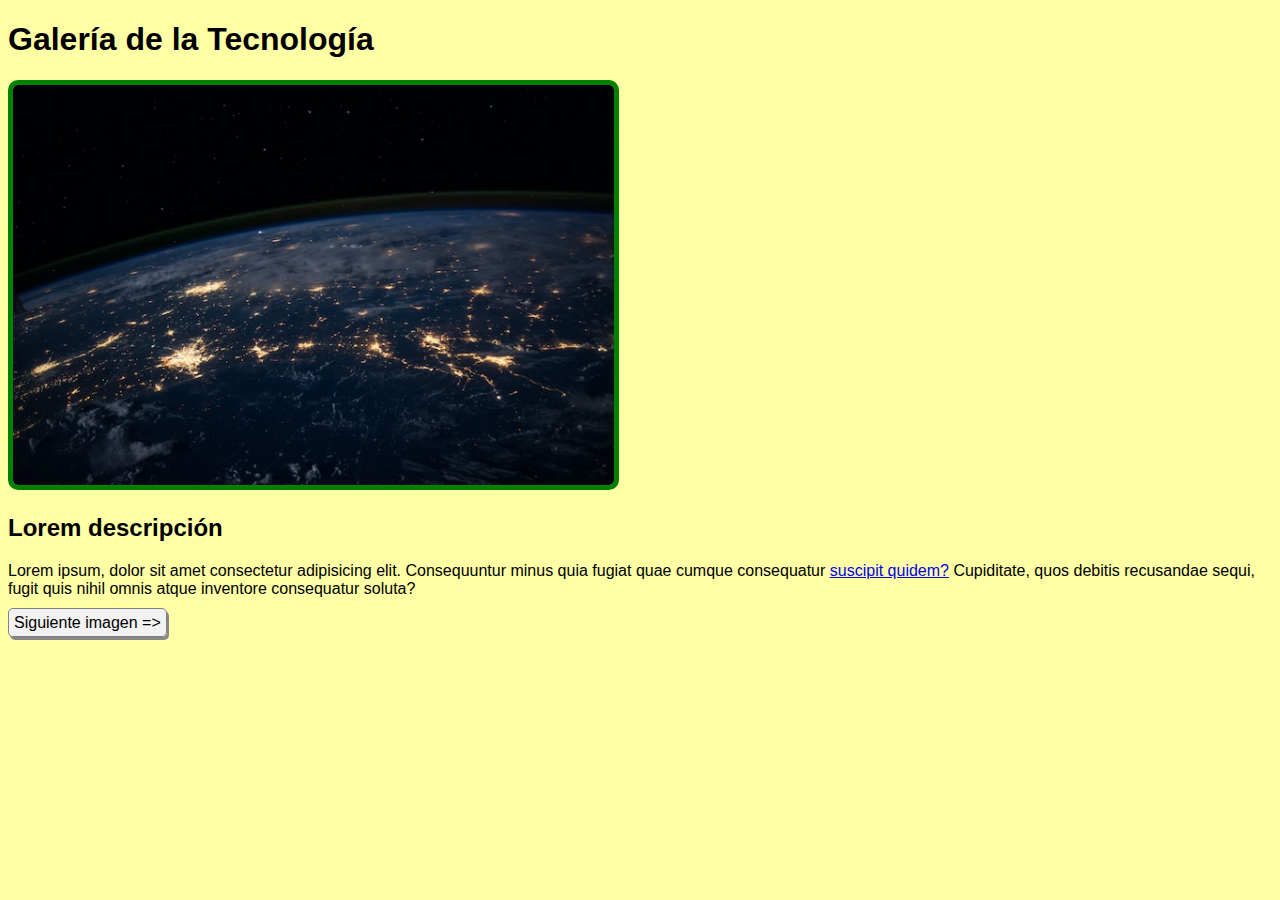
==== index.html @ 049e8e56 "nombre index y font" ====
<!DOCTYPE html>
<html lang="es">

<head>
    <meta charset="UTF-8">
    <meta name="viewport" content="width=device-width, initial-scale=1.0">
    <title>Galería de la Tecnología - Página 1</title>
    <link rel="stylesheet" href="styles.css">
</head>

<body>
    <h1>Galería de la Tecnología</h1>
    <img src="img1.jpg" alt="Imagen de la NASA" class="image"/>
    <h2>Lorem descripción</h2>
    <p>Lorem ipsum, dolor sit amet consectetur adipisicing elit. Consequuntur minus quia fugiat quae cumque consequatur
        <a href="page2.html">suscipit quidem?</a> Cupiditate, quos debitis recusandae sequi, fugit quis nihil omnis atque inventore consequatur
        soluta?</p>
    <a href="page2.html" title="Imagen siguiente" class="link-button">Siguiente imagen =&gt;</a>
</body>

</html>
---- styles.css ----
body {
    background-color: rgb(255, 255, 165);
}

.image{
    border: 5px solid green;
    border-radius: 10px;
    height: 400px;
}

.link-button {
    text-decoration: none;
    color: black;
    border: 1px solid gray;
    background-color: #f2f2f2;
    padding: 5px;
    border-radius: 5px;
    box-shadow: 2px 3px #888888;
}
*{
    font-family: sans-serif;
    }
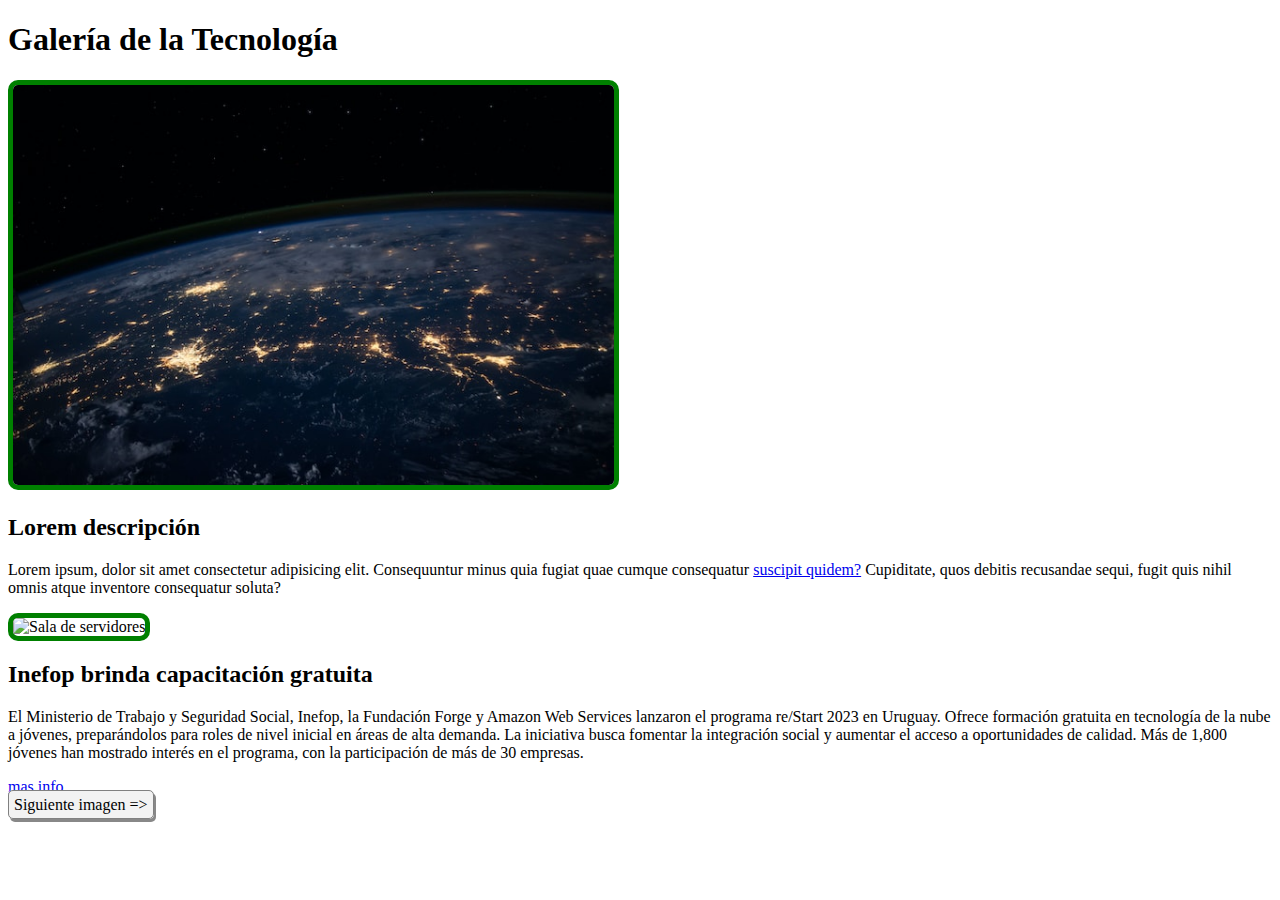
==== commit 63180377: "Rename page1.html to index.html" ====
--- a/index.html
+++ b/index.html
@@ -10,12 +10,20 @@
 
 <body>
     <h1>Galería de la Tecnología</h1>
-    <img src="img1.jpg" alt="Imagen de la NASA" class="image"/>
-    <h2>Lorem descripción</h2>
-    <p>Lorem ipsum, dolor sit amet consectetur adipisicing elit. Consequuntur minus quia fugiat quae cumque consequatur
+    <section>
+        <img src="img1.jpg" alt="Imagen de la NASA" class="image"/>
+        <h2>Lorem descripción</h2>
+        <p>Lorem ipsum, dolor sit amet consectetur adipisicing elit. Consequuntur minus quia fugiat quae cumque consequatur
         <a href="page2.html">suscipit quidem?</a> Cupiditate, quos debitis recusandae sequi, fugit quis nihil omnis atque inventore consequatur
         soluta?</p>
+    </section>
+        <section>
+            <img src="AL_151_03.jpg" alt="Sala de servidores" class="image"/>
+            <h2>Inefop brinda capacitación gratuita </h2>
+            <p>El Ministerio de Trabajo y Seguridad Social, Inefop, la Fundación Forge y Amazon Web Services lanzaron el programa re/Start 2023 en Uruguay. Ofrece formación gratuita en tecnología de la nube a jóvenes, preparándolos para roles de nivel inicial en áreas de alta demanda. La iniciativa busca fomentar la integración social y aumentar el acceso a oportunidades de calidad. Más de 1,800 jóvenes han mostrado interés en el programa, con la participación de más de 30 empresas.</p>
+            <a href="https://www.gub.uy/presidencia/comunicacion/noticias/inefop-brinda-capacitacion-gratuita-tecnologia-informacion-jovenes-todo-pais">mas info</a>
+        </section>
     <a href="page2.html" title="Imagen siguiente" class="link-button">Siguiente imagen =&gt;</a>
 </body>
 
-</html>+</html>
--- a/styles.css
+++ b/styles.css
@@ -1,5 +1,5 @@
 body {
-    background-color: rgb(255, 255, 165);
+    background-color: linear-gradient(90deg, rgba(2,0,36,1) 0%, rgba(99,9,121,1) 35%, rgba(5,96,179,1) 55%, rgba(212,3,204,1) 79%, rgba(0,212,255,1) 100%);
 }
 
 .image{
@@ -16,7 +16,4 @@
     padding: 5px;
     border-radius: 5px;
     box-shadow: 2px 3px #888888;
-}
-*{
-    font-family: sans-serif;
-    }+}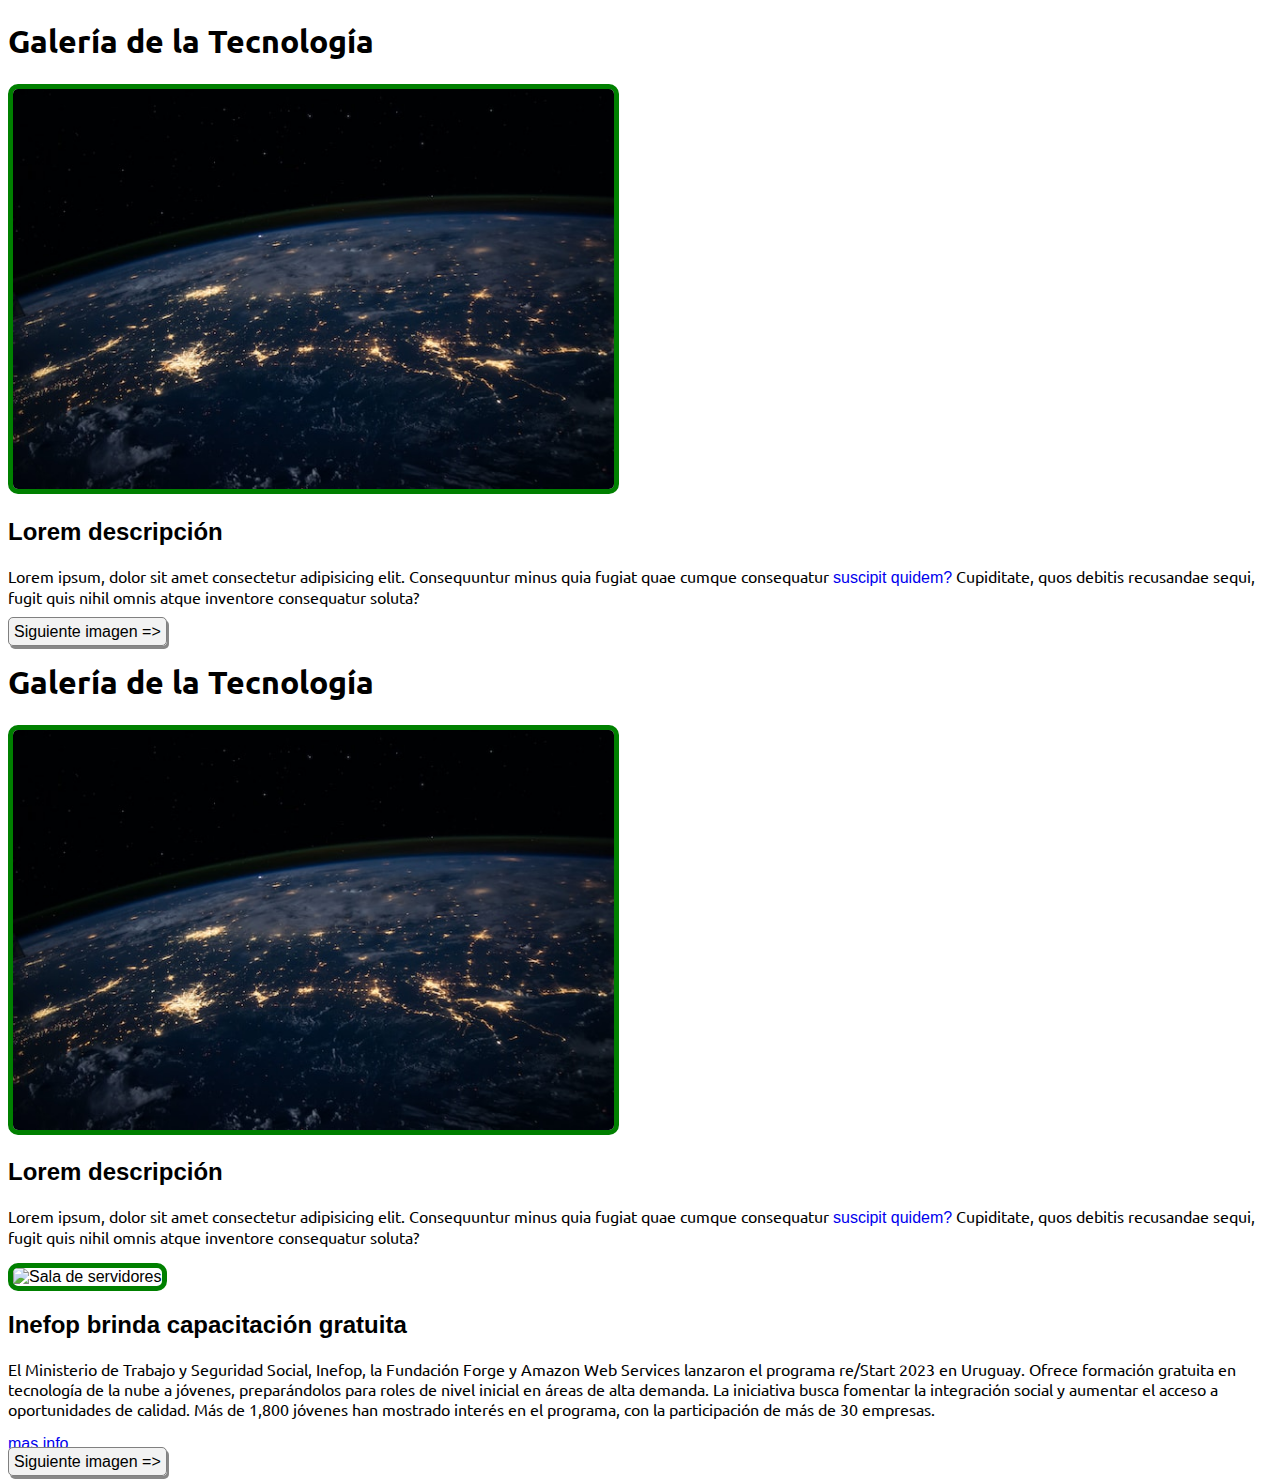
==== commit 27103eac: "Merge branch 'main' into jose" ====
--- a/index.html
+++ b/index.html
@@ -1,5 +1,29 @@
 <!DOCTYPE html>
 <html lang="es">
+
+  <head>
+    <meta charset="UTF-8" />
+    <meta name="viewport" content="width=device-width, initial-scale=1.0" />
+    <title>Galería de la Tecnología - Página 1</title>
+    <link rel="stylesheet" href="styles.css" />
+  </head>
+
+  <body>
+    <h1>Galería de la Tecnología</h1>
+    <img src="img1.jpg" alt="Imagen de la NASA" class="image" />
+    <h2>Lorem descripción</h2>
+    <p>
+      Lorem ipsum, dolor sit amet consectetur adipisicing elit. Consequuntur
+      minus quia fugiat quae cumque consequatur
+      <a href="page2.html">suscipit quidem?</a> Cupiditate, quos debitis
+      recusandae sequi, fugit quis nihil omnis atque inventore consequatur
+      soluta?
+    </p>
+    <a href="page2.html" title="Imagen siguiente" class="link-button"
+      >Siguiente imagen =&gt;</a
+    >
+  </body>
+
 
 <head>
     <meta charset="UTF-8">
@@ -26,4 +50,5 @@
     <a href="page2.html" title="Imagen siguiente" class="link-button">Siguiente imagen =&gt;</a>
 </body>
 
+
 </html>
--- a/styles.css
+++ b/styles.css
@@ -1,3 +1,6 @@
+ /*h1*/ @import url('https://fonts.googleapis.com/css2?family=Poppins:wght@500&family=Roboto+Slab:wght@500&family=Roboto:ital,wght@1,300;1,400&family=Ubuntu:ital,wght@0,700;1,300;1,400&display=swap');
+/* p */ @import url('https://fonts.googleapis.com/css2?family=Poppins:wght@500&family=Roboto+Slab&family=Roboto:ital,wght@1,300;1,400&family=Ubuntu:ital,wght@0,700;1,300;1,400&display=swap');
+  
 body {
     background-color: linear-gradient(90deg, rgba(2,0,36,1) 0%, rgba(99,9,121,1) 35%, rgba(5,96,179,1) 55%, rgba(212,3,204,1) 79%, rgba(0,212,255,1) 100%);
 }
@@ -16,4 +19,32 @@
     padding: 5px;
     border-radius: 5px;
     box-shadow: 2px 3px #888888;
-}+}
+
+*{
+    font-family: sans-serif;
+    }
+
+
+h1 {
+    font-family: 'Poppins', sans-serif;
+font-family: 'Roboto', sans-serif;
+font-family: 'Roboto Slab', serif;
+font-family: 'Ubuntu', sans-serif;
+}
+
+p {
+    font-family: 'Poppins', sans-serif;
+    font-family: 'Roboto', sans-serif;
+    font-family: 'Roboto Slab', serif;
+    font-family: 'Ubuntu', sans-serif;
+}
+
+a {
+    text-decoration: none
+}
+
+a:hover {
+    color: red
+}
+
--- a/styles.css
+++ b/styles.css
@@ -1,3 +1,6 @@
+ /*h1*/ @import url('https://fonts.googleapis.com/css2?family=Poppins:wght@500&family=Roboto+Slab:wght@500&family=Roboto:ital,wght@1,300;1,400&family=Ubuntu:ital,wght@0,700;1,300;1,400&display=swap');
+/* p */ @import url('https://fonts.googleapis.com/css2?family=Poppins:wght@500&family=Roboto+Slab&family=Roboto:ital,wght@1,300;1,400&family=Ubuntu:ital,wght@0,700;1,300;1,400&display=swap');
+  
 body {
     background-color: linear-gradient(90deg, rgba(2,0,36,1) 0%, rgba(99,9,121,1) 35%, rgba(5,96,179,1) 55%, rgba(212,3,204,1) 79%, rgba(0,212,255,1) 100%);
 }
@@ -16,4 +19,32 @@
     padding: 5px;
     border-radius: 5px;
     box-shadow: 2px 3px #888888;
-}+}
+
+*{
+    font-family: sans-serif;
+    }
+
+
+h1 {
+    font-family: 'Poppins', sans-serif;
+font-family: 'Roboto', sans-serif;
+font-family: 'Roboto Slab', serif;
+font-family: 'Ubuntu', sans-serif;
+}
+
+p {
+    font-family: 'Poppins', sans-serif;
+    font-family: 'Roboto', sans-serif;
+    font-family: 'Roboto Slab', serif;
+    font-family: 'Ubuntu', sans-serif;
+}
+
+a {
+    text-decoration: none
+}
+
+a:hover {
+    color: red
+}
+
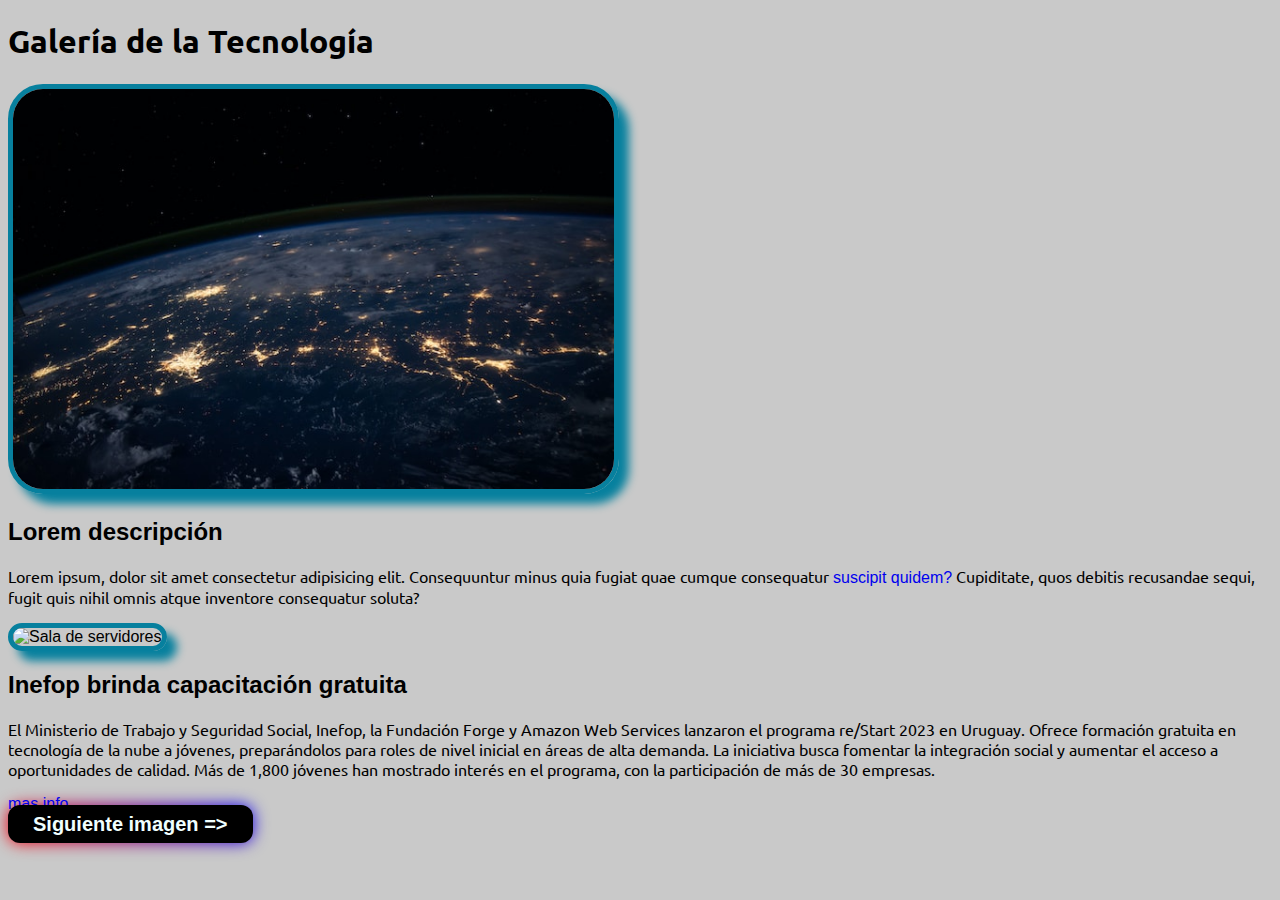
==== commit 00ec11ad: "Update index.html" ====
--- a/index.html
+++ b/index.html
@@ -1,28 +1,5 @@
 <!DOCTYPE html>
 <html lang="es">
-
-  <head>
-    <meta charset="UTF-8" />
-    <meta name="viewport" content="width=device-width, initial-scale=1.0" />
-    <title>Galería de la Tecnología - Página 1</title>
-    <link rel="stylesheet" href="styles.css" />
-  </head>
-
-  <body>
-    <h1>Galería de la Tecnología</h1>
-    <img src="img1.jpg" alt="Imagen de la NASA" class="image" />
-    <h2>Lorem descripción</h2>
-    <p>
-      Lorem ipsum, dolor sit amet consectetur adipisicing elit. Consequuntur
-      minus quia fugiat quae cumque consequatur
-      <a href="page2.html">suscipit quidem?</a> Cupiditate, quos debitis
-      recusandae sequi, fugit quis nihil omnis atque inventore consequatur
-      soluta?
-    </p>
-    <a href="page2.html" title="Imagen siguiente" class="link-button"
-      >Siguiente imagen =&gt;</a
-    >
-  </body>
 
 
 <head>
--- a/styles.css
+++ b/styles.css
@@ -2,16 +2,55 @@
 /* p */ @import url('https://fonts.googleapis.com/css2?family=Poppins:wght@500&family=Roboto+Slab&family=Roboto:ital,wght@1,300;1,400&family=Ubuntu:ital,wght@0,700;1,300;1,400&display=swap');
   
 body {
-    background-color: linear-gradient(90deg, rgba(2,0,36,1) 0%, rgba(99,9,121,1) 35%, rgba(5,96,179,1) 55%, rgba(212,3,204,1) 79%, rgba(0,212,255,1) 100%);
+
+    background-color: rgb(201, 201, 201);
 }
 
 .image{
-    border: 5px solid green;
-    border-radius: 10px;
+    border: 5px solid rgb(7, 128, 158);
+    box-shadow: 10px 10px 10px 0px rgb(7, 128, 158);
+    border-radius: 35px;
     height: 400px;
 }
 
 .link-button {
+
+    background: black;
+    cursor: pointer;
+    border: none;
+    padding: 8px 25px;
+    color: azure;
+    font-size: 20px;
+    font-weight: bold;
+    position: relative;
+    border-radius: 12px;
+}
+
+.link-button::before {
+    content: "";
+    position: absolute;
+    top: 0;
+    left: 0;
+    z-index: -1;
+    width: 100%;
+    height: 100%;
+    background: linear-gradient(45deg, red, blue, deeppink, blue, red, blue, deeppink, blue);
+    background-size: 800%;
+    border-radius: 12px;
+    filter: blur(8px);
+    animation: glowing 20s linear infinite;
+}
+
+@keyframes glowing {
+    0% {
+        background-position: 0 0;
+    }
+    50% {
+        background-position: 400% 0;
+    }
+    100% {
+        background-position: 0 0;
+    }
     text-decoration: none;
     color: black;
     border: 1px solid gray;
@@ -46,5 +85,9 @@
 
 a:hover {
     color: red
+
+
 }
 
+}
+
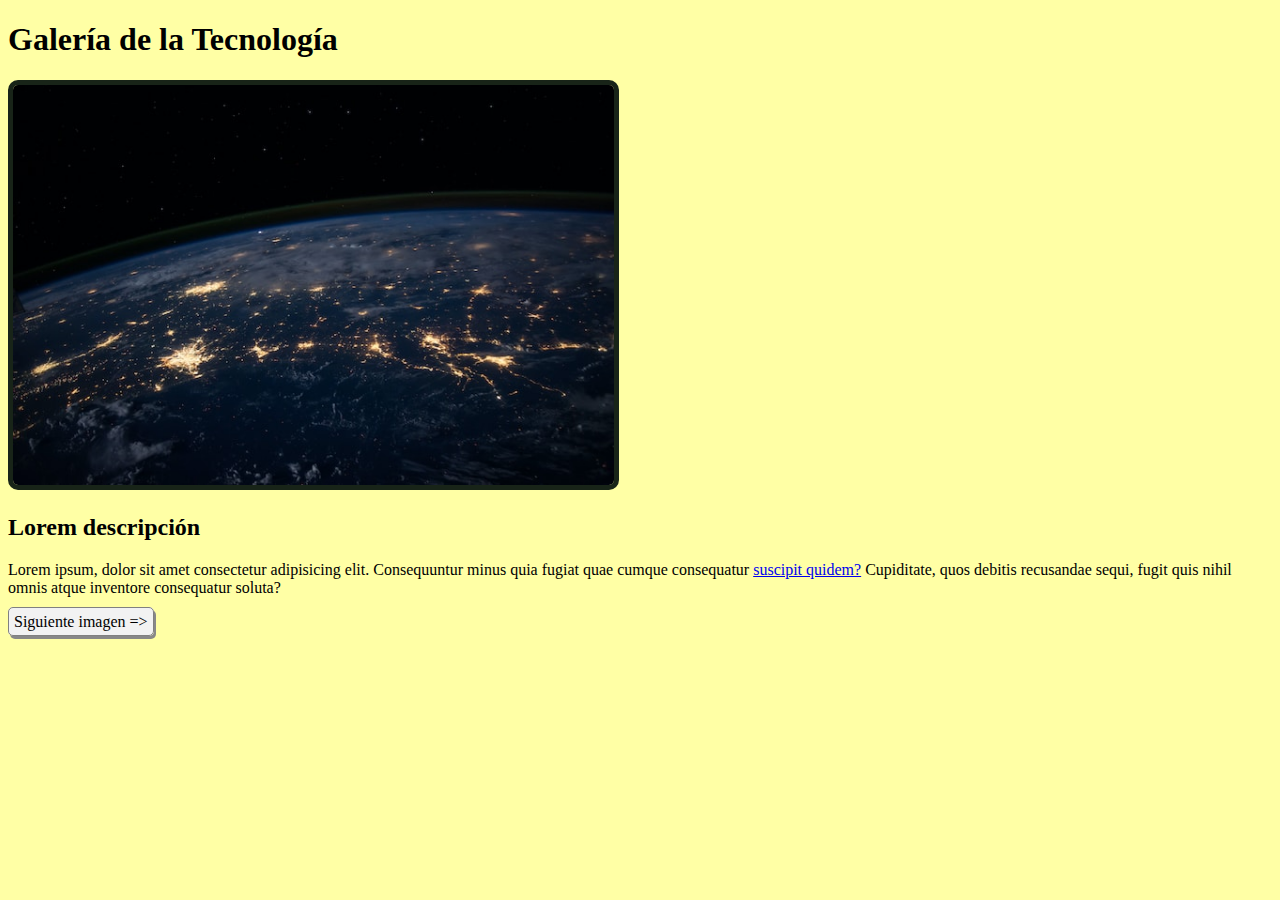
==== commit 6cafd66b: "Update index.html" ====
--- a/index.html
+++ b/index.html
@@ -1,31 +1,27 @@
 <!DOCTYPE html>
 <html lang="es">
 
+  <head>
+    <meta charset="UTF-8" />
+    <meta name="viewport" content="width=device-width, initial-scale=1.0" />
+    <title>Galería de la Tecnología - Página 1</title>
+    <link rel="stylesheet" href="styles.css" />
+  </head>
 
-<head>
-    <meta charset="UTF-8">
-    <meta name="viewport" content="width=device-width, initial-scale=1.0">
-    <title>Galería de la Tecnología - Página 1</title>
-    <link rel="stylesheet" href="styles.css">
-</head>
-
-<body>
+  <body>
     <h1>Galería de la Tecnología</h1>
-    <section>
-        <img src="img1.jpg" alt="Imagen de la NASA" class="image"/>
-        <h2>Lorem descripción</h2>
-        <p>Lorem ipsum, dolor sit amet consectetur adipisicing elit. Consequuntur minus quia fugiat quae cumque consequatur
-        <a href="page2.html">suscipit quidem?</a> Cupiditate, quos debitis recusandae sequi, fugit quis nihil omnis atque inventore consequatur
-        soluta?</p>
-    </section>
-        <section>
-            <img src="AL_151_03.jpg" alt="Sala de servidores" class="image"/>
-            <h2>Inefop brinda capacitación gratuita </h2>
-            <p>El Ministerio de Trabajo y Seguridad Social, Inefop, la Fundación Forge y Amazon Web Services lanzaron el programa re/Start 2023 en Uruguay. Ofrece formación gratuita en tecnología de la nube a jóvenes, preparándolos para roles de nivel inicial en áreas de alta demanda. La iniciativa busca fomentar la integración social y aumentar el acceso a oportunidades de calidad. Más de 1,800 jóvenes han mostrado interés en el programa, con la participación de más de 30 empresas.</p>
-            <a href="https://www.gub.uy/presidencia/comunicacion/noticias/inefop-brinda-capacitacion-gratuita-tecnologia-informacion-jovenes-todo-pais">mas info</a>
-        </section>
-    <a href="page2.html" title="Imagen siguiente" class="link-button">Siguiente imagen =&gt;</a>
-</body>
-
+    <img src="img1.jpg" alt="Imagen de la NASA" class="image" />
+    <h2>Lorem descripción</h2>
+    <p>
+      Lorem ipsum, dolor sit amet consectetur adipisicing elit. Consequuntur
+      minus quia fugiat quae cumque consequatur
+      <a href="page2.html">suscipit quidem?</a> Cupiditate, quos debitis
+      recusandae sequi, fugit quis nihil omnis atque inventore consequatur
+      soluta?
+    </p>
+    <a href="page2.html" title="Imagen siguiente" class="link-button"
+      >Siguiente imagen =&gt;</a
+    >
+  </body>
 
 </html>
--- a/styles.css
+++ b/styles.css
@@ -1,56 +1,20 @@
- /*h1*/ @import url('https://fonts.googleapis.com/css2?family=Poppins:wght@500&family=Roboto+Slab:wght@500&family=Roboto:ital,wght@1,300;1,400&family=Ubuntu:ital,wght@0,700;1,300;1,400&display=swap');
-/* p */ @import url('https://fonts.googleapis.com/css2?family=Poppins:wght@500&family=Roboto+Slab&family=Roboto:ital,wght@1,300;1,400&family=Ubuntu:ital,wght@0,700;1,300;1,400&display=swap');
-  
 body {
-
-    background-color: rgb(201, 201, 201);
+    background-color: rgb(255, 255, 165);
 }
 
 .image{
-    border: 5px solid rgb(7, 128, 158);
-    box-shadow: 10px 10px 10px 0px rgb(7, 128, 158);
-    border-radius: 35px;
+    border: 5px solid rgb(24, 36, 24);
+    border-radius: 10px;
     height: 400px;
+    align-items: center;
+    
+}
+h1{
+    align-items: center;
+    
 }
 
 .link-button {
-
-    background: black;
-    cursor: pointer;
-    border: none;
-    padding: 8px 25px;
-    color: azure;
-    font-size: 20px;
-    font-weight: bold;
-    position: relative;
-    border-radius: 12px;
-}
-
-.link-button::before {
-    content: "";
-    position: absolute;
-    top: 0;
-    left: 0;
-    z-index: -1;
-    width: 100%;
-    height: 100%;
-    background: linear-gradient(45deg, red, blue, deeppink, blue, red, blue, deeppink, blue);
-    background-size: 800%;
-    border-radius: 12px;
-    filter: blur(8px);
-    animation: glowing 20s linear infinite;
-}
-
-@keyframes glowing {
-    0% {
-        background-position: 0 0;
-    }
-    50% {
-        background-position: 400% 0;
-    }
-    100% {
-        background-position: 0 0;
-    }
     text-decoration: none;
     color: black;
     border: 1px solid gray;
@@ -60,34 +24,3 @@
     box-shadow: 2px 3px #888888;
 }
 
-*{
-    font-family: sans-serif;
-    }
-
-
-h1 {
-    font-family: 'Poppins', sans-serif;
-font-family: 'Roboto', sans-serif;
-font-family: 'Roboto Slab', serif;
-font-family: 'Ubuntu', sans-serif;
-}
-
-p {
-    font-family: 'Poppins', sans-serif;
-    font-family: 'Roboto', sans-serif;
-    font-family: 'Roboto Slab', serif;
-    font-family: 'Ubuntu', sans-serif;
-}
-
-a {
-    text-decoration: none
-}
-
-a:hover {
-    color: red
-
-
-}
-
-}
-
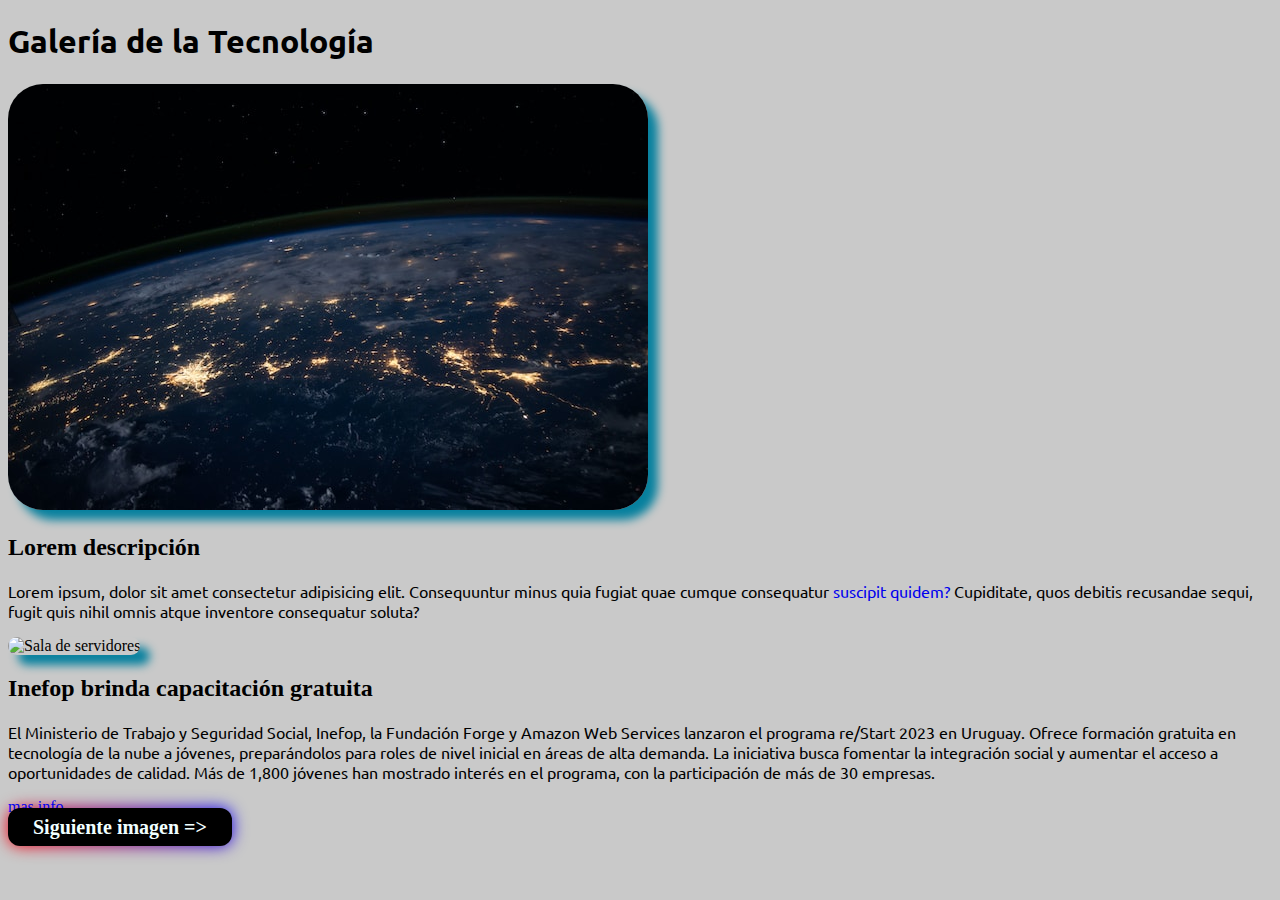
==== commit 86a6476e: "modificaciones" ====
--- a/index.html
+++ b/index.html
@@ -1,27 +1,31 @@
 <!DOCTYPE html>
 <html lang="es">
 
-  <head>
-    <meta charset="UTF-8" />
-    <meta name="viewport" content="width=device-width, initial-scale=1.0" />
+
+<head>
+    <meta charset="UTF-8">
+    <meta name="viewport" content="width=device-width, initial-scale=1.0">
     <title>Galería de la Tecnología - Página 1</title>
-    <link rel="stylesheet" href="styles.css" />
-  </head>
+    <link rel="stylesheet" href="styles.css">
+</head>
 
-  <body>
+<body>
     <h1>Galería de la Tecnología</h1>
-    <img src="img1.jpg" alt="Imagen de la NASA" class="image" />
-    <h2>Lorem descripción</h2>
-    <p>
-      Lorem ipsum, dolor sit amet consectetur adipisicing elit. Consequuntur
-      minus quia fugiat quae cumque consequatur
-      <a href="page2.html">suscipit quidem?</a> Cupiditate, quos debitis
-      recusandae sequi, fugit quis nihil omnis atque inventore consequatur
-      soluta?
-    </p>
-    <a href="page2.html" title="Imagen siguiente" class="link-button"
-      >Siguiente imagen =&gt;</a
-    >
-  </body>
+    <section>
+        <img src="img1.jpg" alt="Imagen de la NASA" class="image"/>
+        <h2>Lorem descripción</h2>
+        <p>Lorem ipsum, dolor sit amet consectetur adipisicing elit. Consequuntur minus quia fugiat quae cumque consequatur
+        <a href="page2.html">suscipit quidem?</a> Cupiditate, quos debitis recusandae sequi, fugit quis nihil omnis atque inventore consequatur
+        soluta?</p>
+    </section>
+        <section>
+            <img src="AL_151_03.jpg" alt="Sala de servidores" class="image"/>
+            <h2>Inefop brinda capacitación gratuita </h2>
+            <p>El Ministerio de Trabajo y Seguridad Social, Inefop, la Fundación Forge y Amazon Web Services lanzaron el programa re/Start 2023 en Uruguay. Ofrece formación gratuita en tecnología de la nube a jóvenes, preparándolos para roles de nivel inicial en áreas de alta demanda. La iniciativa busca fomentar la integración social y aumentar el acceso a oportunidades de calidad. Más de 1,800 jóvenes han mostrado interés en el programa, con la participación de más de 30 empresas.</p>
+            <a href="https://www.gub.uy/presidencia/comunicacion/noticias/inefop-brinda-capacitacion-gratuita-tecnologia-informacion-jovenes-todo-pais">mas info</a>
+        </section>
+    <a href="page2.html" title="Imagen siguiente" class="link-button">Siguiente imagen =&gt;</a>
+</body>
+
 
 </html>
--- a/styles.css
+++ b/styles.css
@@ -1,10 +1,20 @@
+ /*h1*/ @import url('https://fonts.googleapis.com/css2?family=Poppins:wght@500&family=Roboto+Slab:wght@500&family=Roboto:ital,wght@1,300;1,400&family=Ubuntu:ital,wght@0,700;1,300;1,400&display=swap');
+/* p */ @import url('https://fonts.googleapis.com/css2?family=Poppins:wght@500&family=Roboto+Slab&family=Roboto:ital,wght@1,300;1,400&family=Ubuntu:ital,wght@0,700;1,300;1,400&display=swap');
+  
 body {
-    background-color: rgb(255, 255, 165);
+
+    background-color: rgb(201, 201, 201);
 }
 
 .image{
+<<<<<<< HEAD
     border: 5px solid rgb(24, 36, 24);
     border-radius: 10px;
+=======
+    border: 5px solid rgb(7, 128, 158);
+    box-shadow: 10px 10px 10px 0px rgb(7, 128, 158);
+    border-radius: 35px;
+>>>>>>> 00ec11ad7dc2d0523344324dbcef2a7b2d1246f6
     height: 400px;
     align-items: center;
     
@@ -15,6 +25,43 @@
 }
 
 .link-button {
+
+    background: black;
+    cursor: pointer;
+    border: none;
+    padding: 8px 25px;
+    color: azure;
+    font-size: 20px;
+    font-weight: bold;
+    position: relative;
+    border-radius: 12px;
+}
+
+.link-button::before {
+    content: "";
+    position: absolute;
+    top: 0;
+    left: 0;
+    z-index: -1;
+    width: 100%;
+    height: 100%;
+    background: linear-gradient(45deg, red, blue, deeppink, blue, red, blue, deeppink, blue);
+    background-size: 800%;
+    border-radius: 12px;
+    filter: blur(8px);
+    animation: glowing 20s linear infinite;
+}
+
+@keyframes glowing {
+    0% {
+        background-position: 0 0;
+    }
+    50% {
+        background-position: 400% 0;
+    }
+    100% {
+        background-position: 0 0;
+    }
     text-decoration: none;
     color: black;
     border: 1px solid gray;
@@ -24,3 +71,37 @@
     box-shadow: 2px 3px #888888;
 }
 
+<<<<<<< HEAD
+=======
+*{
+    font-family: sans-serif;
+    }
+
+
+h1 {
+    font-family: 'Poppins', sans-serif;
+font-family: 'Roboto', sans-serif;
+font-family: 'Roboto Slab', serif;
+font-family: 'Ubuntu', sans-serif;
+}
+
+p {
+    font-family: 'Poppins', sans-serif;
+    font-family: 'Roboto', sans-serif;
+    font-family: 'Roboto Slab', serif;
+    font-family: 'Ubuntu', sans-serif;
+}
+
+a {
+    text-decoration: none
+}
+
+a:hover {
+    color: red
+
+
+}
+
+}
+
+>>>>>>> 00ec11ad7dc2d0523344324dbcef2a7b2d1246f6
